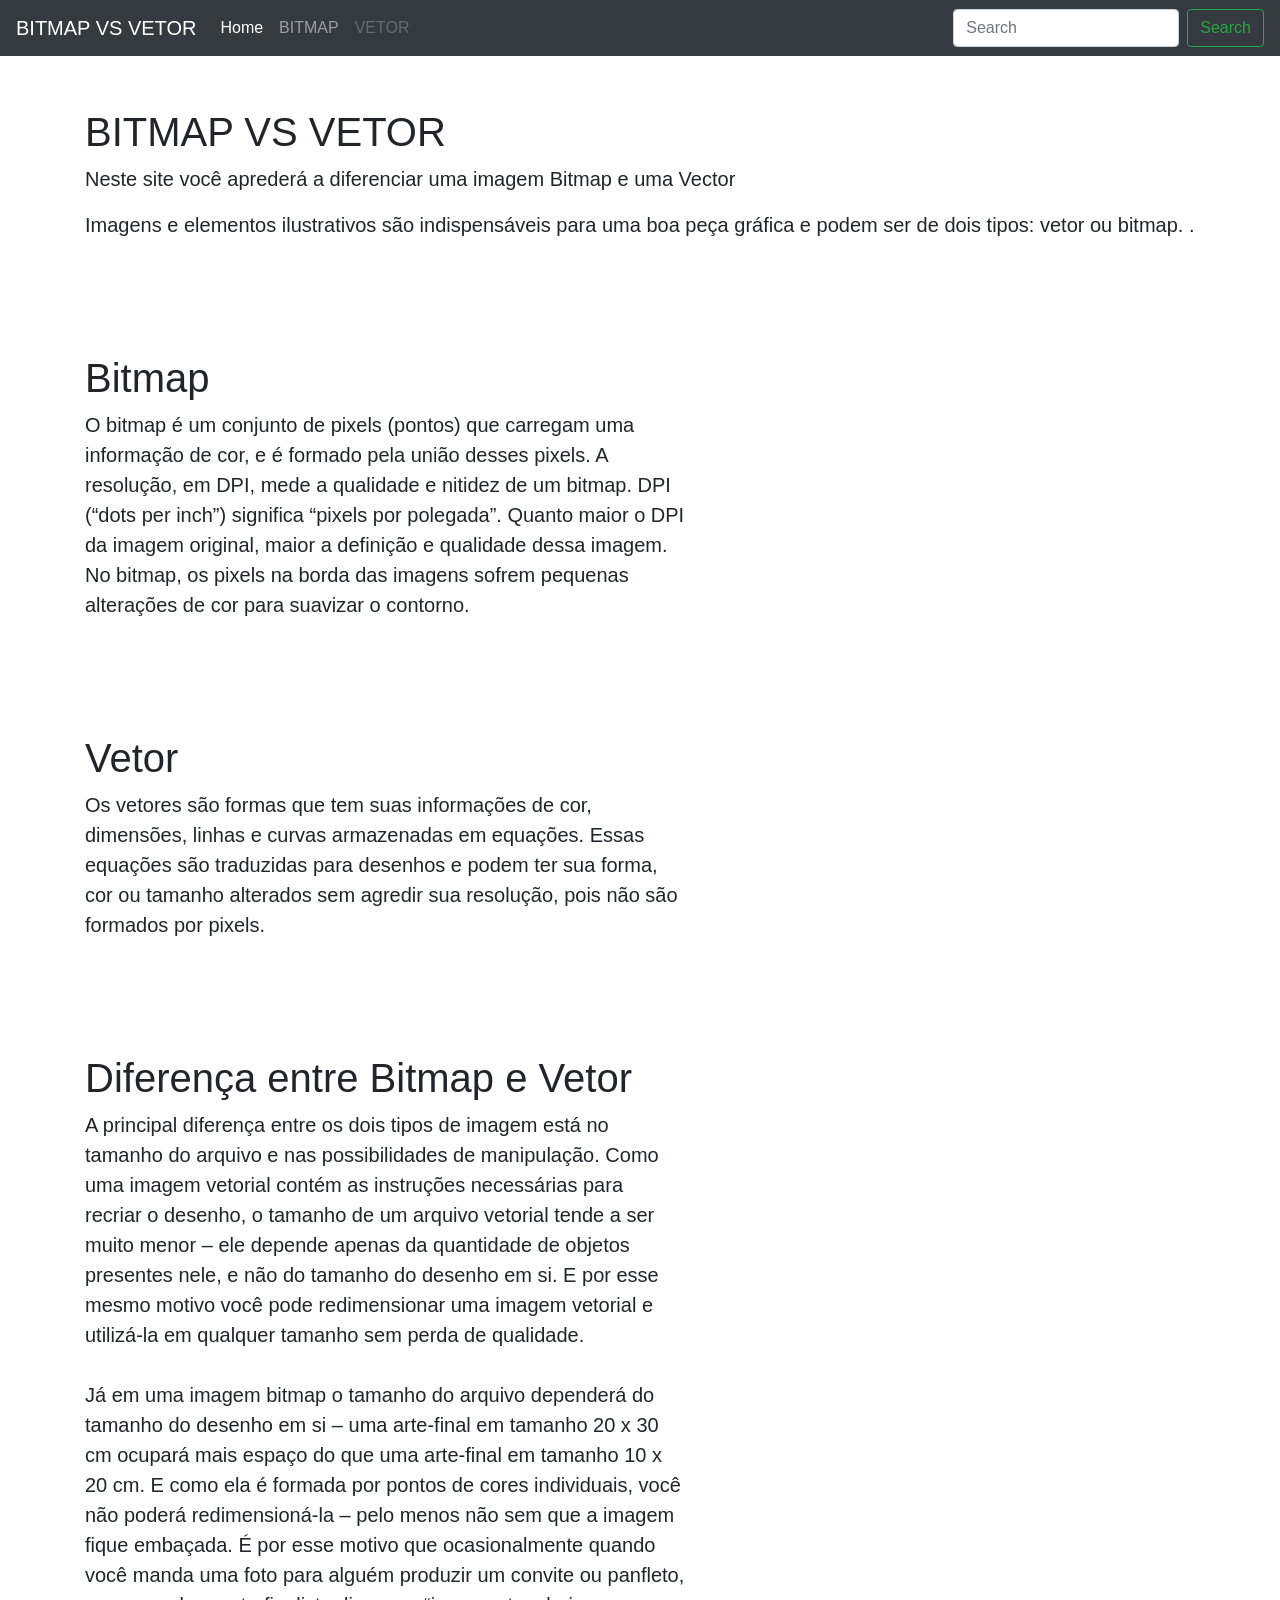
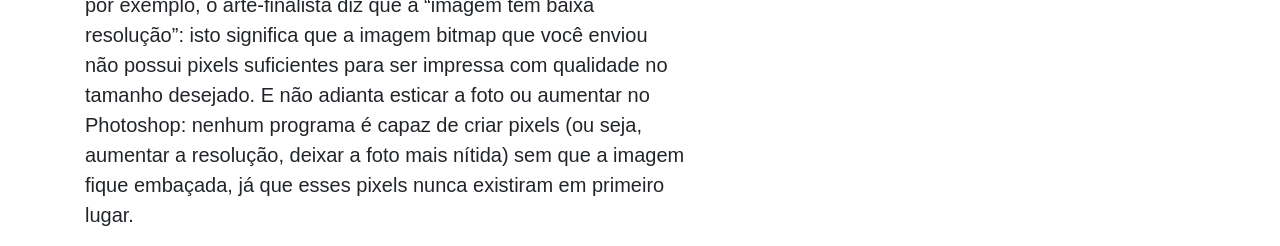
==== index.html @ a8f1f00e "Rename index.html.html to index.html" ====
<!doctype html>
<html lang="en">
  <head>
    <meta charset="utf-8">
    <meta name="viewport" content="width=device-width, initial-scale=1, shrink-to-fit=no">
    <meta name="description" content="">
    <meta name="author" content="">
    <link rel="shortcut icon" type="image/x-icon" href="https://encrypted-tbn0.gstatic.com/images?q=tbn:ANd9GcQdZGcOKnM76vqED3SfBgwonzUXxeIdndXeSh2iYrs9QLnXH9InoA&s">
    <title>BITMAP VS VETOR </title>

    <!-- Bootstrap core JavaScript -->    
    <script src="js/jquery-3.3.1.js"></script>
    <script src="js/popper.min.js"></script>
    <script src="js/bootstrap.min.js"></script>

    <!-- Bootstrap core CSS -->
    <link href="css/bootstrap.min.css" rel="stylesheet">

    <!-- Estilo próprio desse site -->
    <link href="css/customizado.css" rel="stylesheet">

  </head>

  <body>

    <header>
      <!-- Menu Fixo -->
      <nav class="navbar navbar-expand-md navbar-dark fixed-top bg-dark">
        <a class="navbar-brand" href="#">BITMAP VS VETOR</a>
        <button class="navbar-toggler" type="button" data-toggle="collapse" data-target="#navbarCollapse" aria-controls="navbarCollapse" aria-expanded="false" aria-label="Toggle navigation">
          <span class="navbar-toggler-icon"></span>
        </button>
        <div class="collapse navbar-collapse" id="navbarCollapse">
          <ul class="navbar-nav mr-auto">
            <li class="nav-item active">
              <a class="nav-link" href="#">Home <span class="sr-only">(current)</span></a>
            </li>
            <li class="nav-item">
              <a class="nav-link" href="#">BITMAP</a>
            </li>
            <li class="nav-item">
              <a class="nav-link disabled" href="#">VETOR</a>
            </li>
          </ul>
          <form class="form-inline mt-2 mt-md-0">
            <input class="form-control mr-sm-2" type="text" placeholder="Search" aria-label="Search">
            <button class="btn btn-outline-success my-2 my-sm-0" type="submit">Search</button>
          </form>
        </div>
      </nav>
    </header>


    <!-- Conteúdo do seu tutorial -->
    <main role="main" class="container">
      <h1 class="mt-5">BITMAP VS VETOR</h1>
      
      <p class="lead">Neste site você aprederá a diferenciar uma imagem Bitmap e uma Vector</p>
      <p class="lead">Imagens e elementos ilustrativos são indispensáveis para uma boa peça gráfica 
        e podem ser de dois tipos: vetor ou bitmap. .</p>
        <div id="coluna_esquerda">
          
                <h1 class="mt-5">Bitmap</h1>
                <p class="lead">O bitmap é um conjunto de pixels (pontos) 
                    que carregam uma informação de cor, e é formado pela união desses pixels. A resolução,
                     em DPI, mede a qualidade e nitidez de um bitmap. DPI (“dots per inch”) significa “pixels por polegada”.
                     Quanto maior o DPI da imagem original, maior a definição e qualidade dessa imagem. 
                     No bitmap, os pixels na borda das imagens sofrem pequenas alterações de cor para suavizar o contorno.</p>
                     
          
            </div>
            
            <div id="coluna_direita">
                <img src="http://www.marceloaventura.art.br/blog/wp-content/uploads/2012/10/resolucao00.png" alt="">
             </div>

           <div id="coluna_esquerda">
             <h1 class="mt-5">Vetor</h1>
             <p class="lead">Os vetores são formas que tem suas informações de cor, dimensões, linhas e curvas armazenadas em equações.
               Essas equações são traduzidas para desenhos e podem ter sua forma, 
               cor ou tamanho alterados sem agredir sua resolução, pois não são formados por pixels. <br>
              </p>
            </div>
            
            <div id="coluna_direita">
              <img src="https://centraldasublimacao.com.br/wp-content/uploads/2017/09/vetor.png" alt="" width="400px">
            </div>
              
    
                <div id="coluna_esquerda"> 
                    <h1 class="mt-5"> Diferença entre Bitmap e Vetor</h1>
                    <p class="lead"> A principal diferença entre os dois tipos de imagem está no tamanho do arquivo e nas possibilidades de manipulação. Como uma imagem vetorial contém as instruções necessárias para recriar o desenho, o tamanho de um arquivo vetorial tende a ser muito menor – ele depende apenas da quantidade de objetos presentes nele, e não do tamanho do desenho em si. E por esse mesmo motivo você pode redimensionar uma imagem vetorial e utilizá-la em qualquer tamanho sem perda de qualidade.
                      <br><br>
                        Já em uma imagem bitmap o tamanho do arquivo dependerá do tamanho do desenho em si 
                        – uma arte-final em tamanho 20 x 30 cm ocupará mais espaço do que uma arte-final em
                        tamanho 10 x 20 cm. E como ela é formada por pontos de cores individuais, 
                         você não poderá redimensioná-la – pelo menos não sem que a imagem fique embaçada.
                          É por esse motivo que ocasionalmente quando você manda uma foto para alguém produzir 
                          um convite ou panfleto, por exemplo, o arte-finalista diz que a “imagem tem baixa resolução”: 
                          isto significa que a imagem bitmap que você enviou não possui pixels suficientes para ser
                          impressa com qualidade no tamanho desejado. E não adianta esticar a foto ou aumentar no
                            Photoshop: nenhum programa é capaz de criar pixels (ou seja, aumentar a resolução,
                            deixar a foto mais nítida) sem que a imagem fique embaçada, já que esses pixels 
                             nunca existiram em primeiro lugar.</p>
                </div>	
                <div id="coluna_direita"> 
                    <img src="https://www.tudosobreimpressao.com.br/wp-content/uploads/2013/09/vetor-e-bitmap-207x300.jpg" alt="" width="400px">
                    
                </div>
                </body>
</html>
---- css/customizado.css ----
/* Sticky footer styles
-------------------------------------------------- */
html {
  position: relative;
  min-height: 100%;
}
body {
  /* Margin bottom by footer height */
  margin-bottom: 60px;
}
.footer {
  position: absolute;
  bottom: 0;
  width: 100%;
  /* Set the fixed height of the footer here */
  height: 60px;
  line-height: 60px; /* Vertically center the text there */
  background-color: #f5f5f5;
}


/* Custom page CSS
-------------------------------------------------- */
/* Not required for template or sticky footer method. */

body > .container {
  padding: 60px 15px 0;
}

.footer > .container {
  padding-right: 15px;
  padding-left: 15px;
}

code {
  font-size: 80%;
}
div#coluna_esquerda {	float: left;	width: 600px;	margin-top: 50px;}
  div#coluna_direita {	float: right;	width: 500px;	height: 270px; margin-top: 100px;}
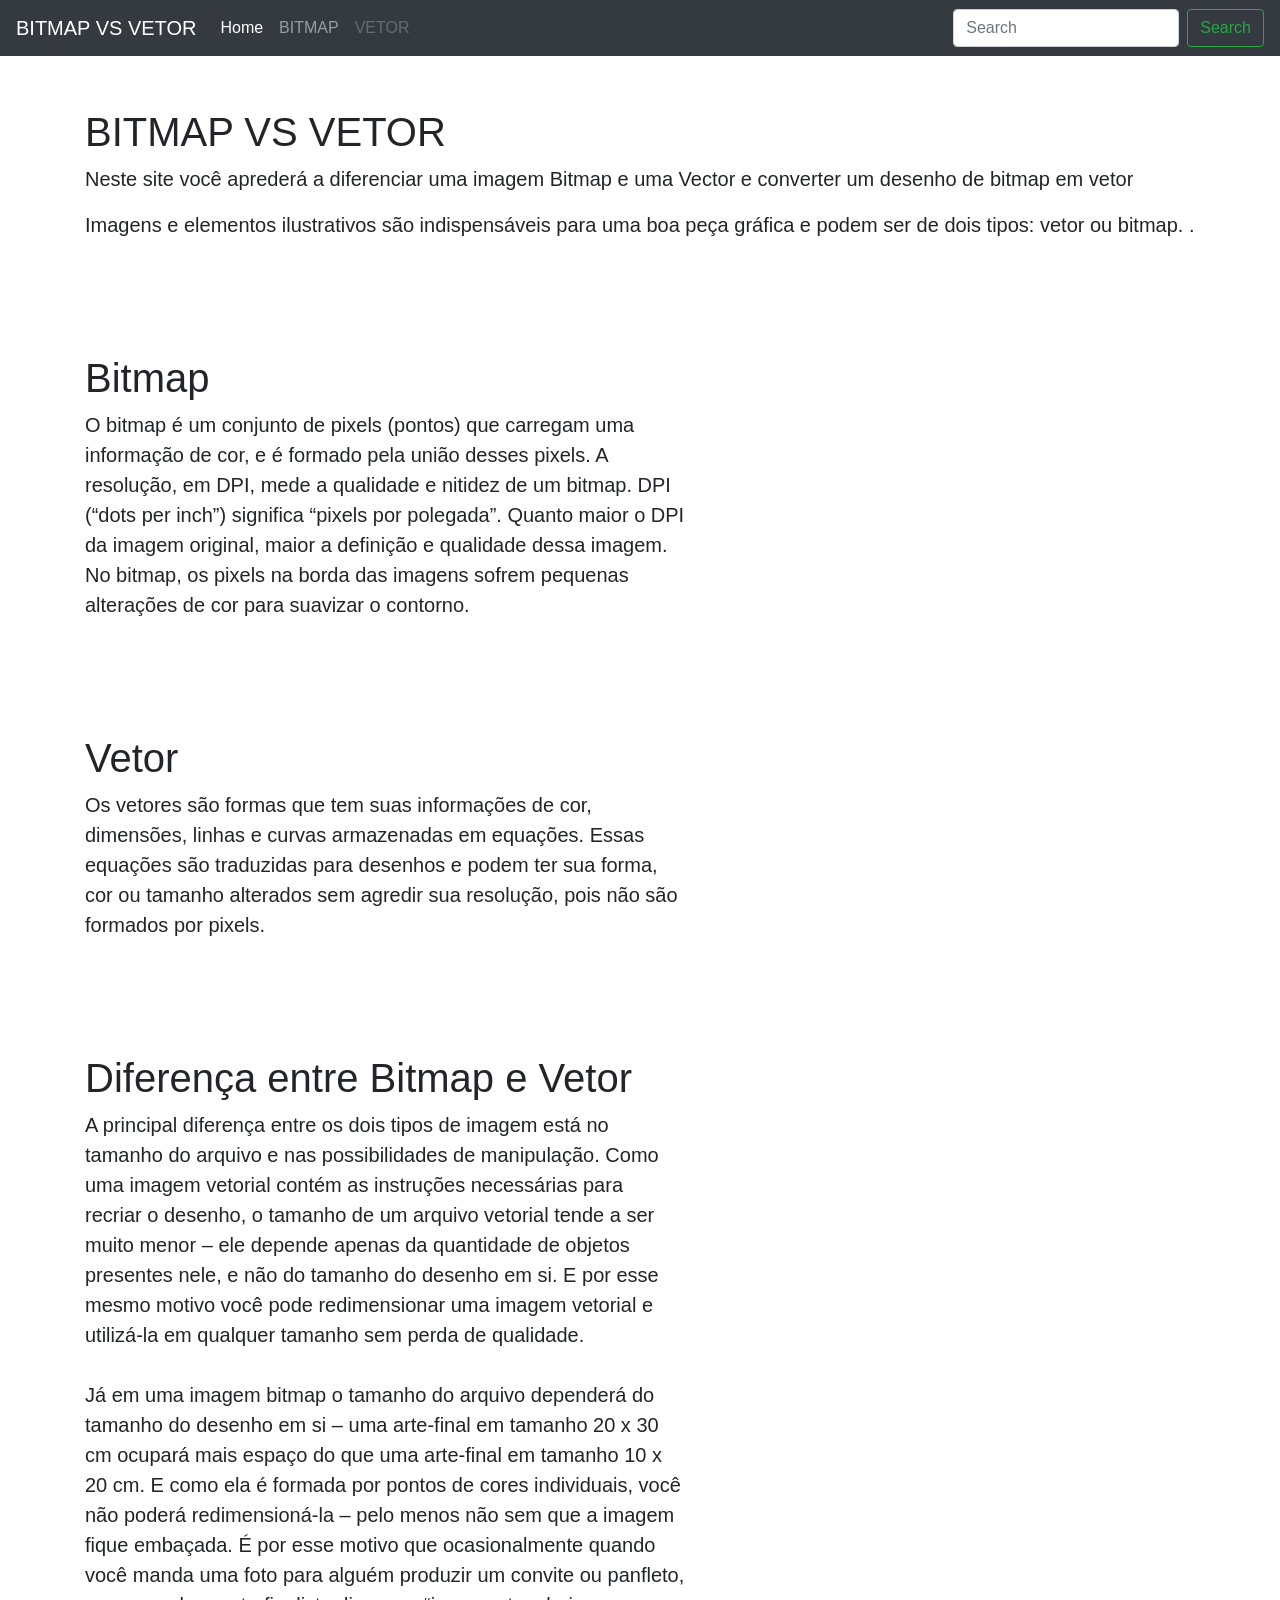
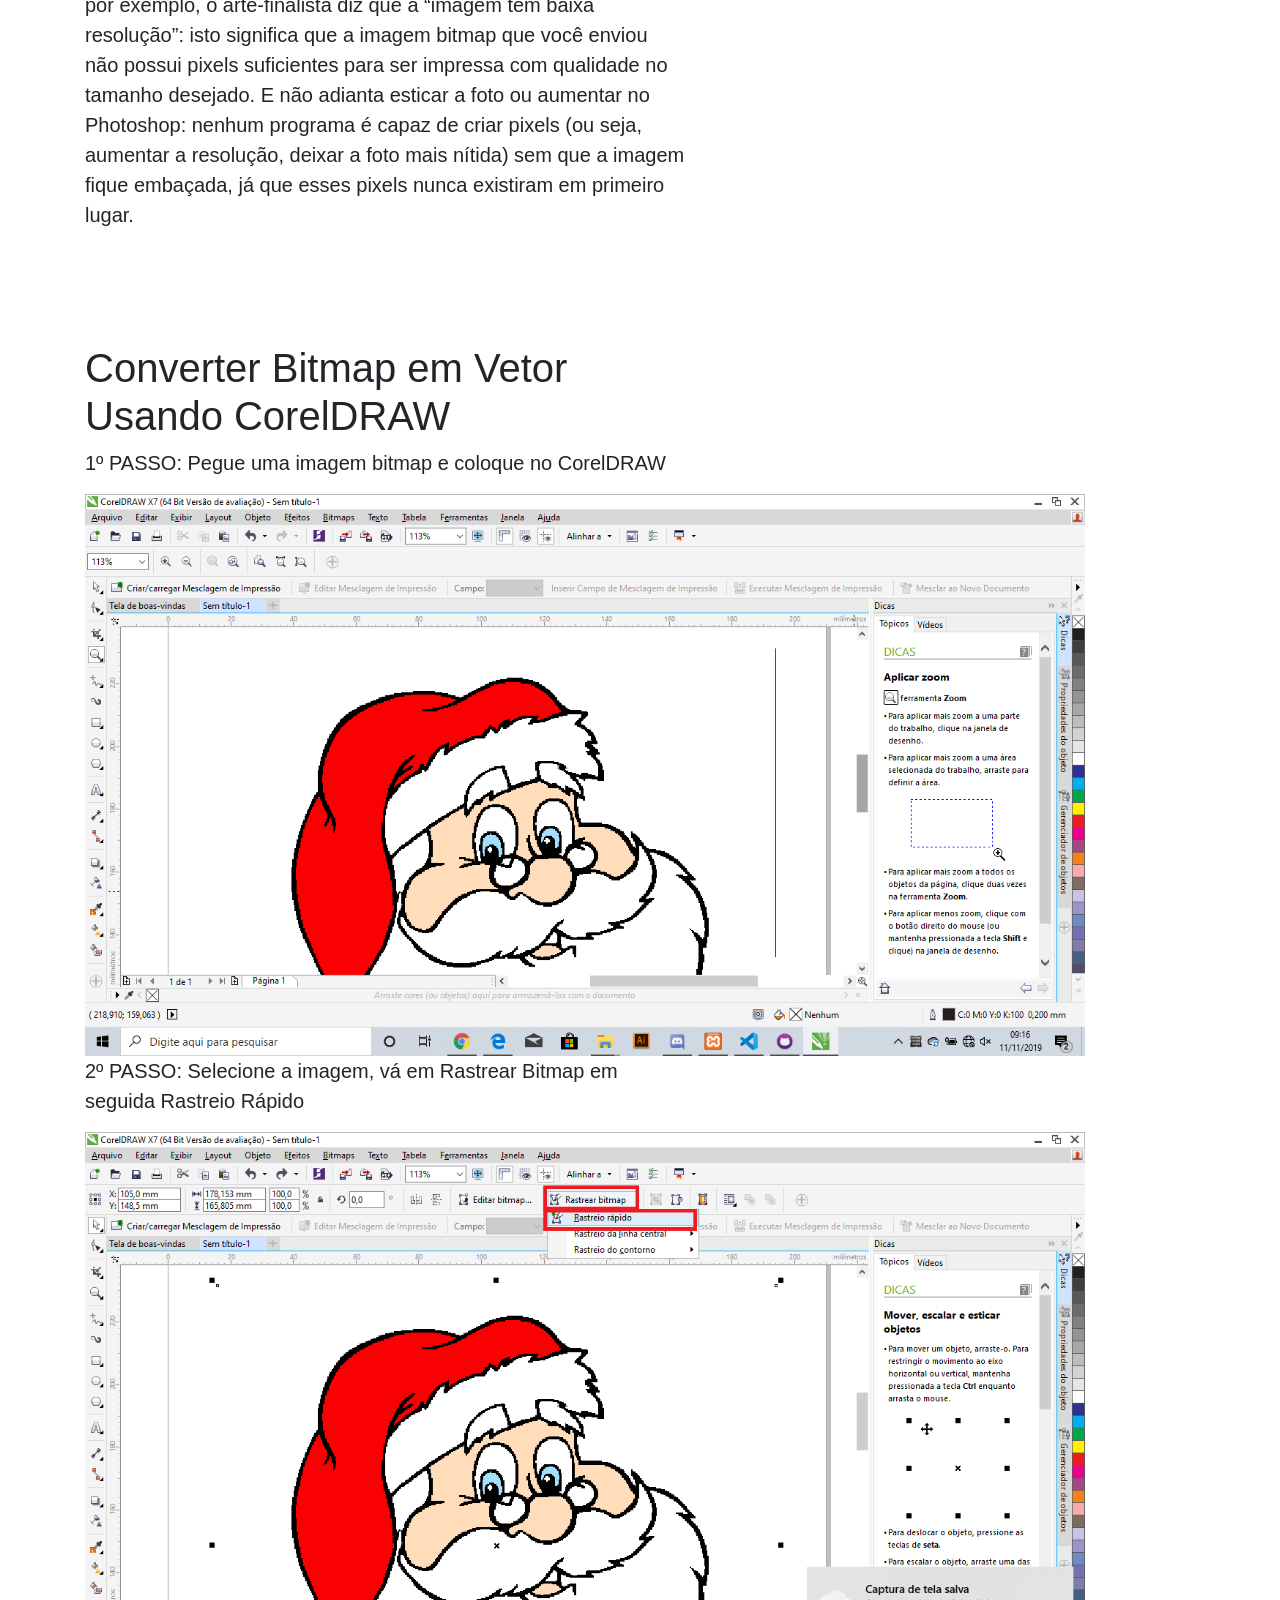
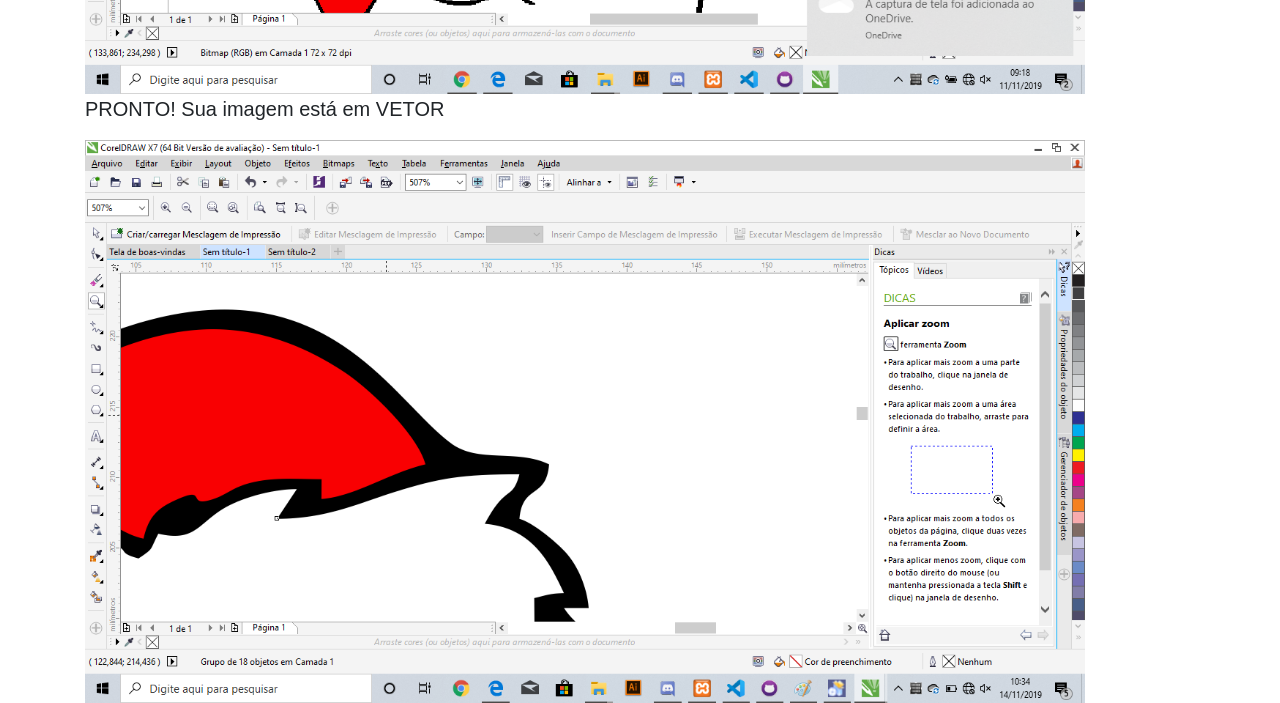
==== commit 4f747d5c: "Add files via upload" ====
--- a/index.html
+++ b/index.html
@@ -55,7 +55,7 @@
     <main role="main" class="container">
       <h1 class="mt-5">BITMAP VS VETOR</h1>
       
-      <p class="lead">Neste site você aprederá a diferenciar uma imagem Bitmap e uma Vector</p>
+      <p class="lead">Neste site você aprederá a diferenciar uma imagem Bitmap e uma Vector e converter um desenho de bitmap em vetor</p>
       <p class="lead">Imagens e elementos ilustrativos são indispensáveis para uma boa peça gráfica 
         e podem ser de dois tipos: vetor ou bitmap. .</p>
         <div id="coluna_esquerda">
@@ -102,11 +102,19 @@
                             Photoshop: nenhum programa é capaz de criar pixels (ou seja, aumentar a resolução,
                             deixar a foto mais nítida) sem que a imagem fique embaçada, já que esses pixels 
                              nunca existiram em primeiro lugar.</p>
-                </div>	
-                <div id="coluna_direita"> 
-                    <img src="https://www.tudosobreimpressao.com.br/wp-content/uploads/2013/09/vetor-e-bitmap-207x300.jpg" alt="" width="400px">
-                    
-                </div>
+                            </div>	
+                            <div id="coluna_direita"> 
+                              <img src="https://www.tudosobreimpressao.com.br/wp-content/uploads/2013/09/vetor-e-bitmap-207x300.jpg" alt="" width="400px">
+                            </div>
+                            <div id="coluna_esquerda"> 
+                                <h1 class="mt-5">Converter Bitmap em Vetor Usando CorelDRAW</h1>
+                                <p class="lead">1º PASSO: Pegue uma imagem bitmap e coloque no CorelDRAW</p>
+                                <img src="1.png" width="1000px" alt="">
+                                <p class="lead">2º PASSO: Selecione a imagem, vá em Rastrear Bitmap em seguida Rastreio Rápido  </p>
+                                <img src="2.png" width="1000px" alt="">
+<p class="lead">PRONTO! Sua  imagem está em VETOR</p>
+                                <img src="3.png" width="1000px" alt="">
+                                        </div>	
                 </body>
 </html>
 
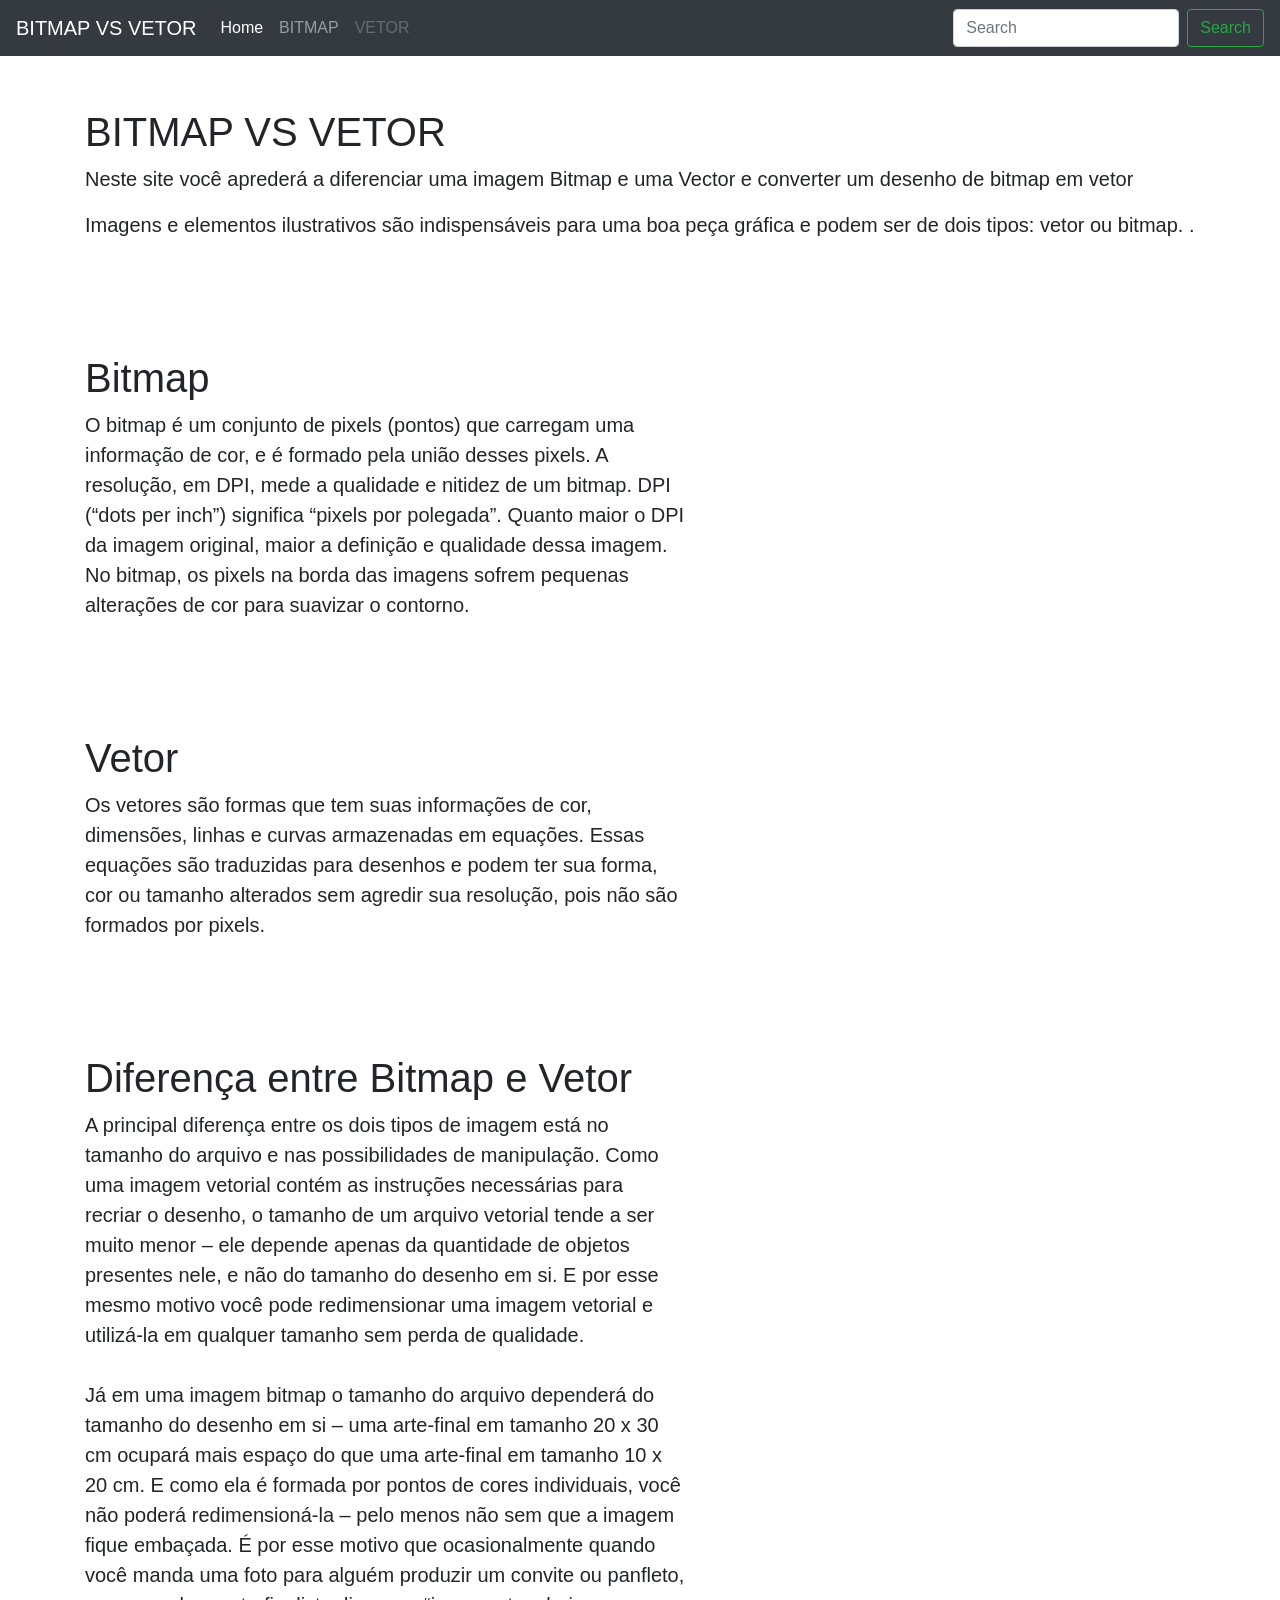
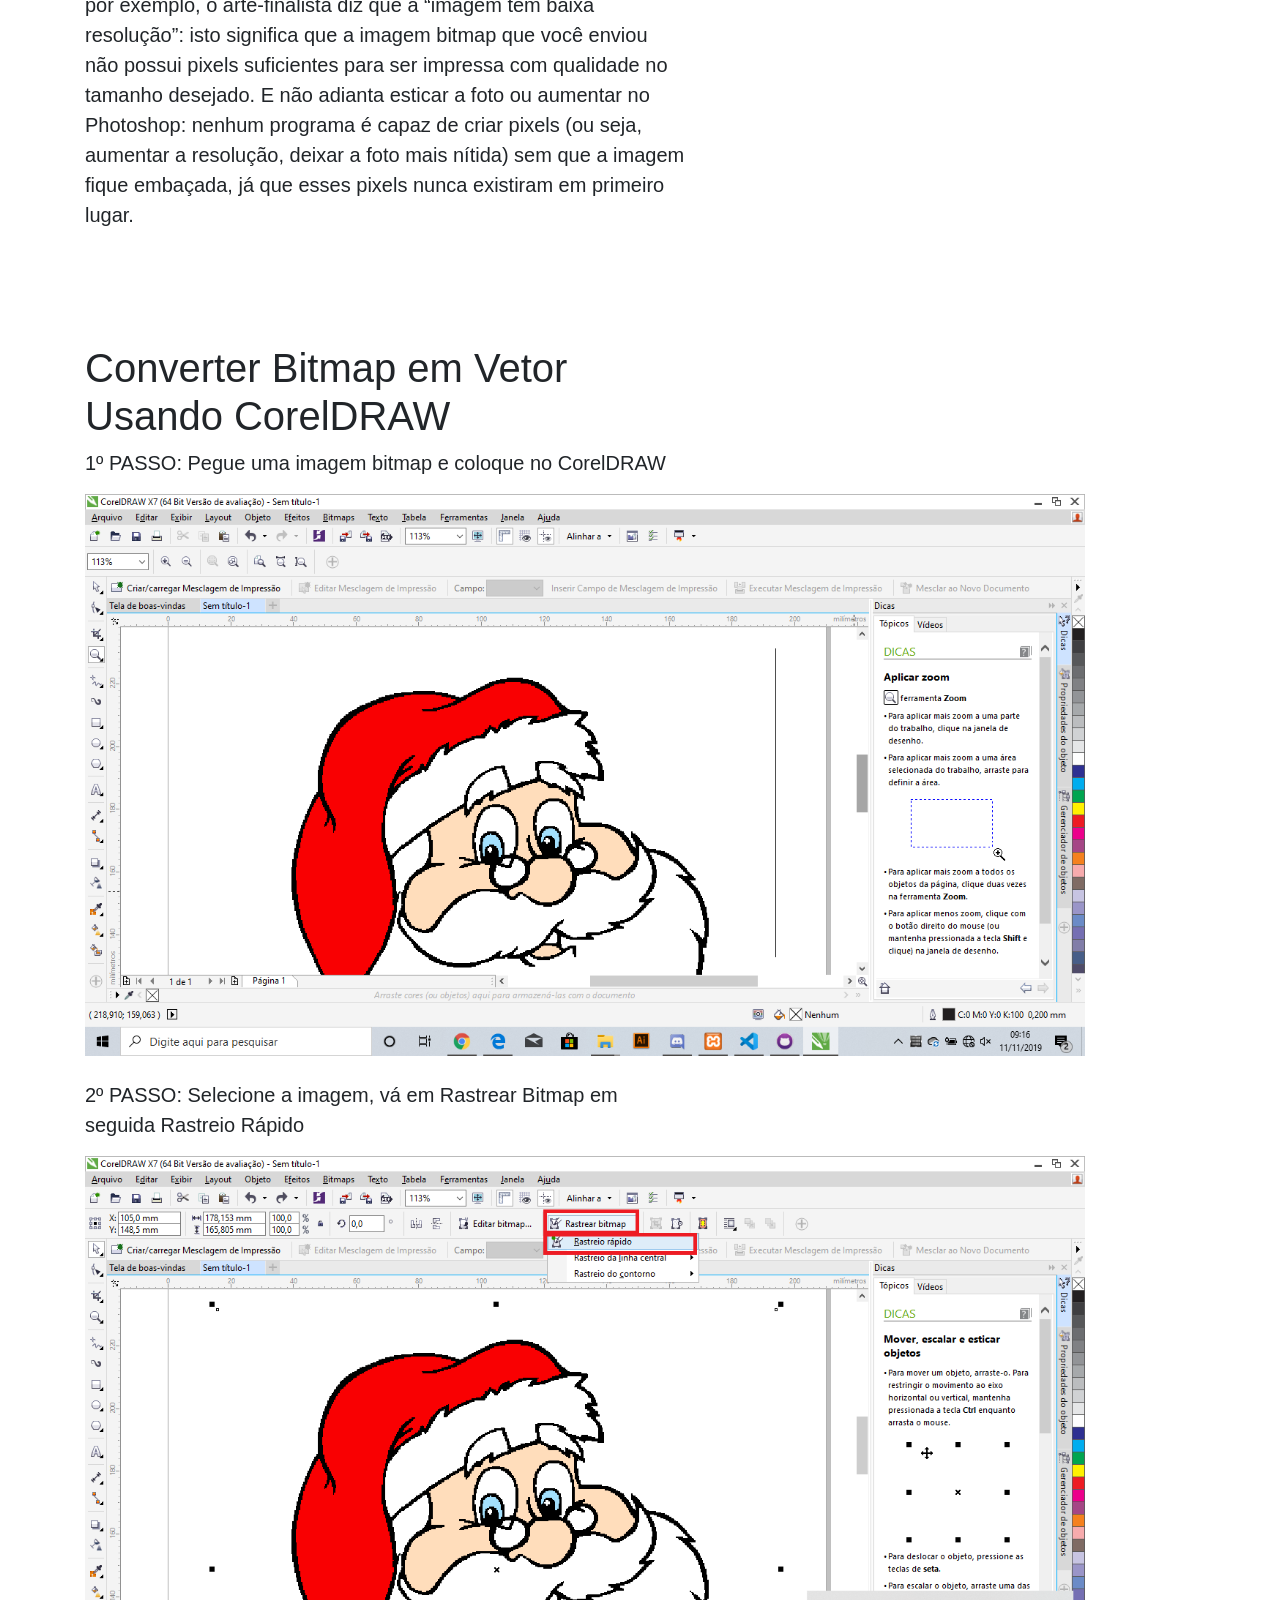
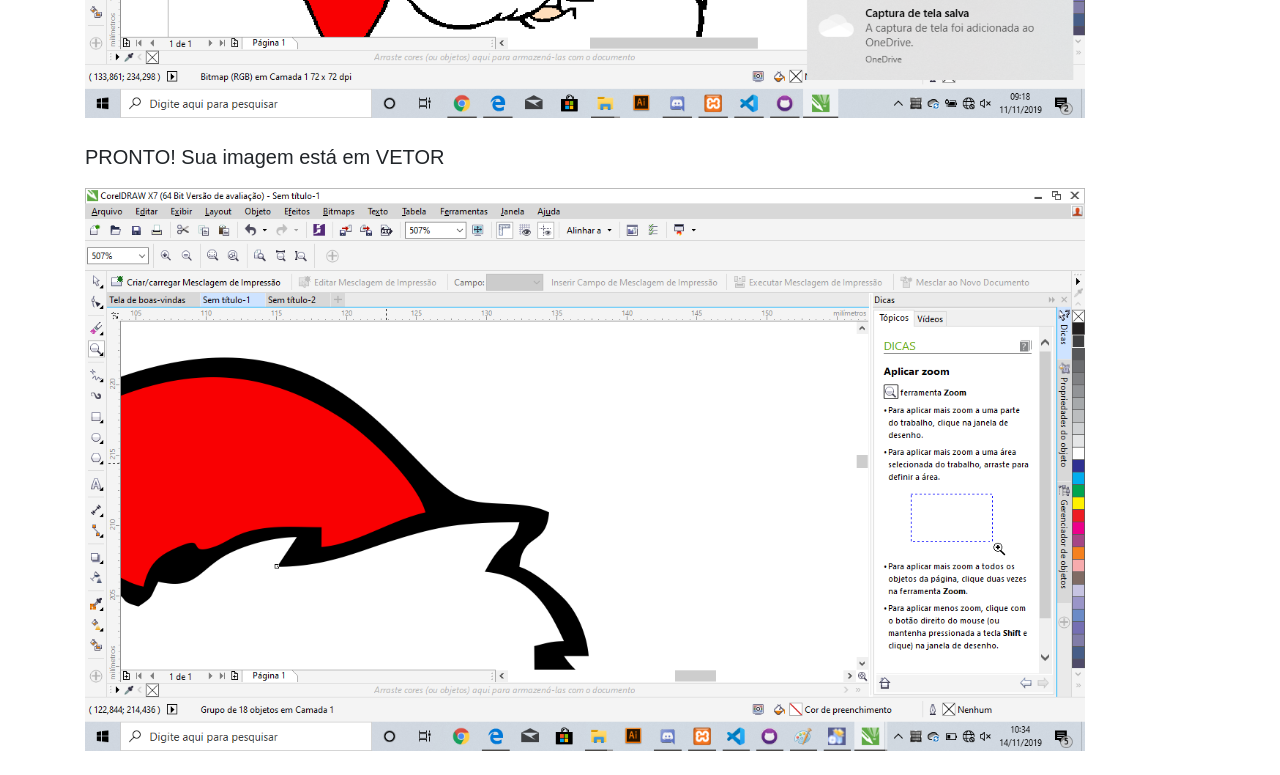
==== commit 5ee558b7: "Update index.html" ====
--- a/index.html
+++ b/index.html
@@ -110,10 +110,16 @@
                                 <h1 class="mt-5">Converter Bitmap em Vetor Usando CorelDRAW</h1>
                                 <p class="lead">1º PASSO: Pegue uma imagem bitmap e coloque no CorelDRAW</p>
                                 <img src="1.png" width="1000px" alt="">
+                              <br>
+                              <br>
                                 <p class="lead">2º PASSO: Selecione a imagem, vá em Rastrear Bitmap em seguida Rastreio Rápido  </p>
                                 <img src="2.png" width="1000px" alt="">
+                              <br>
+                              <br>
 <p class="lead">PRONTO! Sua  imagem está em VETOR</p>
                                 <img src="3.png" width="1000px" alt="">
+                              <br>
+                              <br>
                                         </div>	
                 </body>
 </html>
